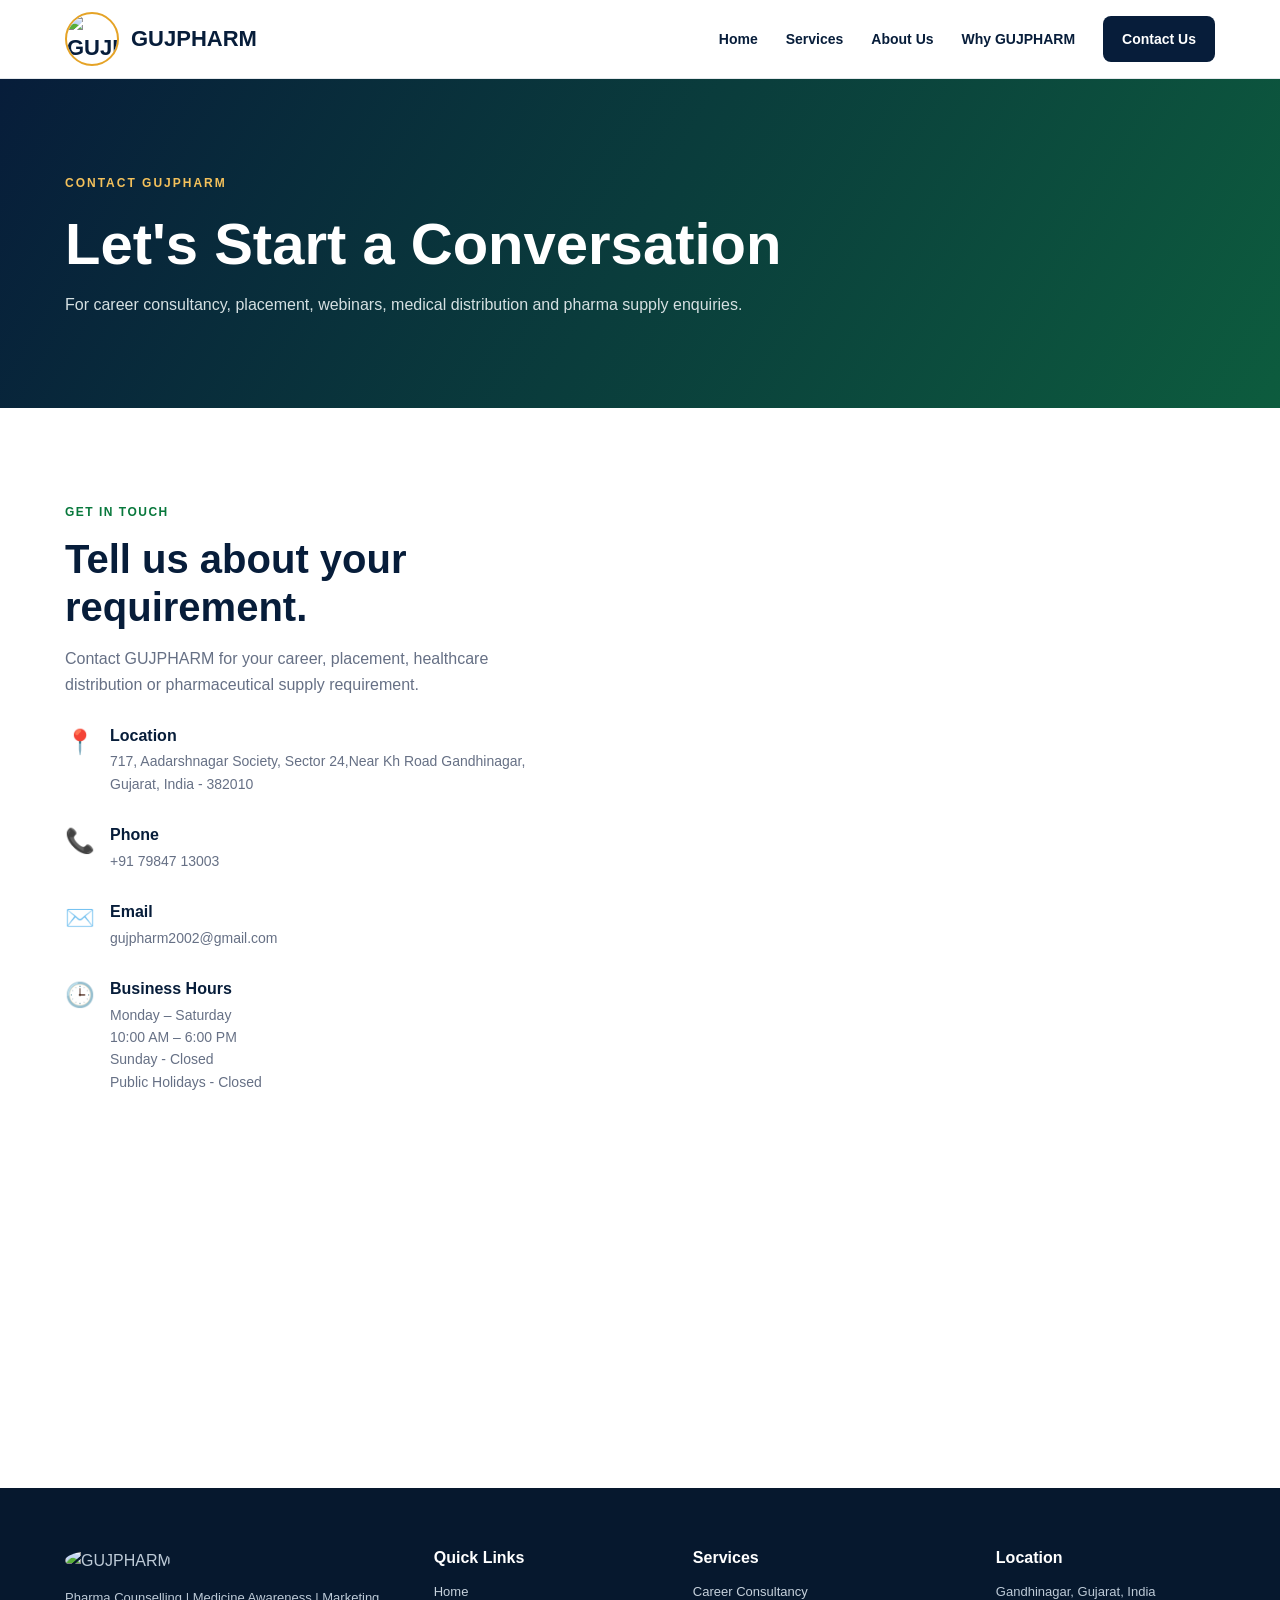
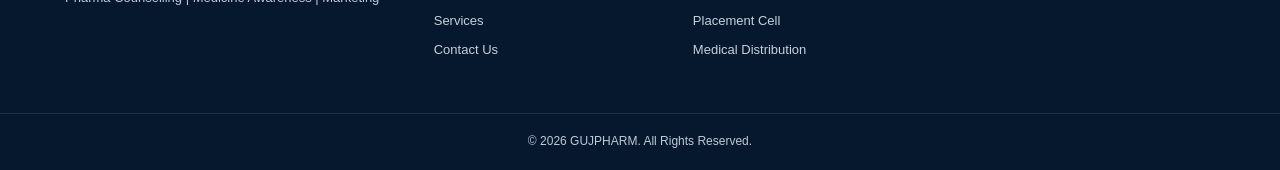
==== contact.html @ 4593102d "Add files via upload" ====
<!DOCTYPE html>
<html lang="en">

<head>

    <meta charset="UTF-8">

    <meta name="viewport"
          content="width=device-width, initial-scale=1.0">

    <title>
        GUJPHARM | Contact Us
    </title>

    <link rel="stylesheet"
          href="style.css">

</head>

<body>


<header class="header">

    <div class="container navbar">

        <a href="index.html"
           class="logo-area">

            <img src="C:\Users\HP\OneDrive\Desktop\Gujpharm\Gujpharm Logo.jpeg"
                 alt="GUJPHARM Logo">

            <span>
                GUJPHARM
            </span>

        </a>


        <button class="menu-btn"
                onclick="toggleMenu()">
            ☰
        </button>


        <nav id="navMenu">

            <a href="index.html">
                Home
            </a>

            <a href="services.html">
                Services
            </a>

            <a href="index.html#about">
                About Us
            </a>

            <a href="index.html#why-us">
                Why GUJPHARM
            </a>

            <a class="contact-btn active"
               href="contact.html">
                Contact Us
            </a>

        </nav>

    </div>

</header>


<section class="page-banner">

    <div class="container">

        <span>
            CONTACT GUJPHARM
        </span>

        <h1>
            Let's Start a Conversation
        </h1>

        <p>
            For career consultancy,
            placement, webinars,
            medical distribution and
            pharma supply enquiries.
        </p>

    </div>

</section>


<section class="section">

    <div class="container contact-grid">


        <!-- CONTACT INFORMATION -->

        <div class="contact-information">

            <span class="section-label">
                GET IN TOUCH
            </span>

            <h2>
                Tell us about your requirement.
            </h2>

            <p>
                Contact GUJPHARM for your
                career, placement, healthcare
                distribution or pharmaceutical
                supply requirement.
            </p>


            <div class="contact-item">

                <span>
                    📍
                </span>

                <div>

                    <strong>
                        Location
                    </strong>

                    <p>
                        717, Aadarshnagar Society,
                        Sector 24,Near Kh Road
                        Gandhinagar,
                        Gujarat, India - 382010
                    </p>

                </div>

            </div>


            <div class="contact-item">

                <span>
                    📞
                </span>

                <div>

                    <strong>
                        Phone
                    </strong>

                    <p>
                        +91 79847 13003
                    </p>

                </div>

            </div>


            <div class="contact-item">

                <span>
                    ✉️
                </span>

                <div>

                    <strong>
                        Email
                    </strong>

                    <p>
                        gujpharm2002@gmail.com
                    </p>

                </div>

            </div>


            <div class="contact-item">

                <span>
                    🕒
                </span>

                <div>

                    <strong>
                        Business Hours
                    </strong>

                    <p>
                        Monday – Saturday
                        <br>
                        10:00 AM – 6:00 PM
                        <br>
                        Sunday - Closed
                        <br>
                        Public Holidays - Closed
                    </p>

                </div>

            </div>

        </div>


       
        <iframe
    src="https://docs.google.com/forms/d/e/1FAIpQLScEod-JOa7Q9pniDQbvM7Y9X6A34quc6Y22NL6CkJqaQrTjWg/viewform?usp=publish-editor"
    width="100%"
    height="900"
    frameborder="0"
    marginheight="0"
    marginwidth="0">
</iframe>

    </div>

</section>


<footer>

    <div class="container footer-grid">

        <div>

            <img src="assets/gujpharm-logo.jpeg"
                 class="footer-logo"
                 alt="GUJPHARM">

            <p>
                Pharma Counselling |
                Medicine Awareness |
                Marketing
            </p>

        </div>


        <div>

            <h4>
                Quick Links
            </h4>

            <a href="index.html">
                Home
            </a>

            <a href="services.html">
                Services
            </a>

            <a href="contact.html">
                Contact Us
            </a>

        </div>


        <div>

            <h4>
                Services
            </h4>

            <a href="services.html#career">
                Career Consultancy
            </a>

            <a href="services.html#placement">
                Placement Cell
            </a>

            <a href="services.html#distribution">
                Medical Distribution
            </a>

        </div>


        <div>

            <h4>
                Location
            </h4>

            <p>
                Gandhinagar,
                Gujarat, India
            </p>

        </div>

    </div>


    <div class="copyright">

        © 2026 GUJPHARM.
        All Rights Reserved.

    </div>

</footer>


<script src="script.js"></script>

</body>
</html>
---- style.css ----
/* =========================================
   GUJPHARM WEBSITE
   MAIN CSS
========================================= */

* {
    margin: 0;
    padding: 0;
    box-sizing: border-box;
}

:root {

    --navy: #071d3a;
    --navy-light: #0d3157;

    --green: #08783c;
    --green-light: #0c9a4d;

    --gold: #e5a326;

    --white: #ffffff;
    --cream: #fffdf8;

    --text: #263548;
    --muted: #667085;

    --border: #e4e8ec;

}

html {
    scroll-behavior: smooth;
}

body {

    font-family:
        Arial,
        Helvetica,
        sans-serif;

    color: var(--text);

    line-height: 1.6;

    background: white;

}

h1,
h2,
h3,
h4 {

    font-family:
        Arial,
        Helvetica,
        sans-serif;

    color: var(--navy);

    line-height: 1.2;

}

a {
    text-decoration: none;
}

.container {

    width: 92%;

    max-width: 1150px;

    margin: auto;

}


/* =========================================
   HEADER
========================================= */

.header {

    position: sticky;

    top: 0;

    z-index: 999;

    background:
        rgba(255,255,255,0.97);

    border-bottom:
        1px solid var(--border);

}

.navbar {

    min-height: 78px;

    display: flex;

    justify-content: space-between;

    align-items: center;

}

.logo-area {

    display: flex;

    align-items: center;

    gap: 12px;

    font-size: 22px;

    font-weight: 800;

    color: var(--navy);

}

.logo-area img {

    width: 54px;

    height: 54px;

    object-fit: cover;

    border-radius: 50%;

    border: 2px solid var(--gold);

}

nav {

    display: flex;

    align-items: center;

    gap: 28px;

}

nav a {

    color: var(--navy);

    font-size: 14px;

    font-weight: 700;

    padding: 10px 0;

}

nav a:hover,
nav a.active {

    color: var(--green);

}

.contact-btn {

    background: var(--navy);

    color: white !important;

    padding:
        12px 19px !important;

    border-radius: 8px;

}

.contact-btn:hover {

    background: var(--green);

}

.menu-btn {

    display: none;

    background: none;

    border: none;

    font-size: 28px;

    cursor: pointer;

}


/* =========================================
   HERO
========================================= */

.hero {

    min-height: 650px;

    display: flex;

    align-items: center;

    position: relative;

    background-image:
        url(""C:\Users\HP\OneDrive\Desktop\Gujpharm\Gujpharm Background image.png"");

    background-size: cover;

    background-position: center;

}

.hero-overlay {

    position: absolute;

    inset: 0;

    background:
        linear-gradient(
            90deg,
            rgba(4,25,49,.88),
            rgba(4,25,49,.55),
            rgba(4,25,49,.15)
        );

}

.hero-content {

    position: relative;

    z-index: 2;

    max-width: 760px;

    color: white;

    padding:
        100px 0;

}

.small-title {

    color: #f4c15b;

    font-size: 13px;

    font-weight: 800;

    letter-spacing: 2px;

}

.hero h1 {

    color: white;

    font-size:
        clamp(38px, 5vw, 65px);

    margin:
        18px 0 20px;

}

.hero p {

    max-width: 700px;

    font-size: 18px;

    color: #eef5f2;

}

.hero-buttons {

    display: flex;

    gap: 14px;

    margin-top: 30px;

    flex-wrap: wrap;

}


/* =========================================
   BUTTONS
========================================= */

.btn {

    display: inline-flex;

    align-items: center;

    justify-content: center;

    padding:
        13px 23px;

    border-radius: 8px;

    font-weight: 800;

    transition: .2s;

}

.primary-btn {

    background:
        var(--green);

    color: white;

}

.primary-btn:hover {

    background:
        var(--navy-light);

}

.white-btn {

    background: white;

    color: var(--navy);

}

.white-btn:hover {

    background: #edf4ef;

}


/* =========================================
   HIGHLIGHTS
========================================= */

.highlights {

    background:
        var(--navy);

    color: white;

}

.highlight-grid {

    display: grid;

    grid-template-columns:
        repeat(4,1fr);

    padding: 24px 0;

}

.highlight-grid div {

    text-align: center;

    border-right:
        1px solid
        rgba(255,255,255,.2);

}

.highlight-grid div:last-child {

    border-right: none;

}

.highlight-grid strong {

    display: block;

    font-size: 18px;

}

.highlight-grid span {

    display: block;

    font-size: 12px;

    color: #b9c7d6;

}


/* =========================================
   SECTIONS
========================================= */

.section {

    padding:
        90px 0;

}

.section-label {

    color:
        var(--green);

    font-size: 12px;

    letter-spacing: 1.5px;

    font-weight: 800;

}

.section h2 {

    font-size:
        clamp(30px,4vw,46px);

    margin:
        12px 0 20px;

}

.section p {

    color:
        var(--muted);

    margin-bottom: 15px;

}


/* =========================================
   ABOUT
========================================= */

.about {

    display: grid;

    grid-template-columns:
        1.1fr .9fr;

    gap: 70px;

    align-items: center;

}

.green-link {

    color:
        var(--green);

    font-weight: 800;

}

.vision-card {

    background:
        linear-gradient(
            145deg,
            #f3faf5,
            #ffffff
        );

    border:
        1px solid #dce9e0;

    border-radius: 22px;

    padding: 35px;

    text-align: center;

    box-shadow:
        0 15px 40px
        rgba(8,55,32,.08);

}

.vision-card img {

    width: 180px;

    height: 180px;

    object-fit: cover;

    border-radius: 50%;

    margin-bottom: 18px;

}

.vision-card h3 {

    font-size: 24px;

}

.vision-card p {

    color:
        var(--green);

    font-weight: 700;

}


/* =========================================
   SERVICES
========================================= */

.services-section {

    background:
        #f6faf7;

}

.section-heading {

    text-align: center;

    max-width: 750px;

    margin:
        0 auto 45px;

}

.service-grid {

    display: grid;

    grid-template-columns:
        repeat(3,1fr);

    gap: 22px;

}

.service-card {

    background: white;

    border:
        1px solid var(--border);

    border-radius: 18px;

    padding: 28px;

    transition: .25s;

}

.service-card:hover {

    transform:
        translateY(-6px);

    box-shadow:
        0 18px 40px
        rgba(0,0,0,.08);

    border-color:
        #c6e0d0;

}

.service-icon {

    font-size: 35px;

    margin-bottom: 18px;

}

.service-card h3 {

    font-size: 20px;

    margin-bottom: 12px;

}

.service-card p {

    font-size: 14px;

    min-height: 85px;

}

.service-card a {

    color:
        var(--green);

    font-weight: 800;

    font-size: 14px;

}


/* =========================================
   WHY US
========================================= */

.why-grid {

    display: grid;

    grid-template-columns:
        repeat(2,1fr);

    gap: 20px;

}

.why-card {

    display: flex;

    gap: 20px;

    padding: 25px;

    border:
        1px solid var(--border);

    border-radius: 15px;

}

.why-card > span {

    font-size: 20px;

    font-weight: 800;

    color:
        var(--gold);

}

.why-card h3 {

    font-size: 19px;

    margin-bottom: 8px;

}


/* =========================================
   CTA
========================================= */

.cta {

    background:
        linear-gradient(
            110deg,
            var(--navy),
            #0d5d40
        );

    color: white;

    padding:
        65px 0;

}

.cta-content {

    display: flex;

    align-items: center;

    justify-content: space-between;

    gap: 35px;

}

.cta span {

    color:
        #f2bf52;

    font-size: 12px;

    font-weight: 800;

    letter-spacing: 1.5px;

}

.cta h2 {

    color: white;

    margin:
        10px 0;

}

.cta p {

    color:
        #ccd8e0;

}


/* =========================================
   PAGE BANNER
========================================= */

.page-banner {

    padding:
        90px 0;

    background:
        linear-gradient(
            120deg,
            var(--navy),
            #0d5c3e
        );

    color: white;

}

.page-banner span {

    color:
        #f4c15b;

    font-weight: 800;

    font-size: 12px;

    letter-spacing: 2px;

}

.page-banner h1 {

    color: white;

    font-size:
        clamp(36px,5vw,58px);

    margin:
        14px 0;

}

.page-banner p {

    max-width: 700px;

    color:
        #d5e0e2;

}


/* =========================================
   SERVICE DETAILS
========================================= */

.service-list {

    display: flex;

    flex-direction: column;

    gap: 25px;

}

.service-detail {

    display: grid;

    grid-template-columns:
        100px 1fr;

    gap: 35px;

    padding: 42px;

    border:
        1px solid var(--border);

    border-radius: 20px;

    box-shadow:
        0 8px 25px
        rgba(0,0,0,.04);

}

.number {

    font-size: 48px;

    font-weight: 800;

    color:
        #d7e9df;

}

.service-detail h2 {

    margin:
        10px 0 15px;

    font-size: 32px;

}

.service-detail ul {

    display: grid;

    grid-template-columns:
        1fr 1fr;

    gap: 8px 30px;

    padding-left: 20px;

    color:
        var(--muted);

}


/* =========================================
   CONTACT
========================================= */

.contact-grid {

    display: grid;

    grid-template-columns:
        .9fr 1.1fr;

    gap: 65px;

}

.contact-information h2 {

    font-size: 40px;

    margin:
        12px 0 15px;

}

.contact-item {

    display: flex;

    gap: 15px;

    margin-top: 25px;

}

.contact-item > span {

    font-size: 24px;

}

.contact-item strong {

    color:
        var(--navy);

}

.contact-item p {

    font-size: 14px;

    margin:
        2px 0;

}

.notice {

    margin-top: 28px;

    padding: 15px 18px;

    background:
        #fff9e9;

    border-left:
        4px solid var(--gold);

    font-size: 13px;

    color:
        #6b5a2a;

}

.form-box {

    background:
        #f7faf8;

    border:
        1px solid #e0e9e3;

    padding: 35px;

    border-radius: 20px;

}

.form-box h3 {

    font-size: 27px;

    margin-bottom: 20px;

}

.form-box label {

    display: block;

    font-size: 13px;

    font-weight: 700;

    margin:
        15px 0 7px;

}

.form-box input,
.form-box select,
.form-box textarea {

    width: 100%;

    padding:
        12px 14px;

    border:
        1px solid #d5dce2;

    border-radius: 8px;

    font: inherit;

    background: white;

}

.form-box textarea {

    resize: vertical;

}

.full-width {

    width: 100%;

    margin-top: 18px;

}

.form-message {

    text-align: center;

    font-size: 13px;

    margin-top: 12px;

}


/* =========================================
   FOOTER
========================================= */

footer {

    background:
        #06182e;

    color:
        #bdcad7;

    padding-top:
        60px;

}

.footer-grid {

    display: grid;

    grid-template-columns:
        1.5fr 1fr 1.2fr 1fr;

    gap: 40px;

    padding-bottom:
        45px;

}

.footer-logo {

    width: 75px;

    height: 75px;

    object-fit: cover;

    border-radius: 50%;

    margin-bottom: 15px;

}

footer h4 {

    color: white;

    margin-bottom: 15px;

}

footer a {

    display: block;

    color:
        #c6d1dc;

    font-size: 13px;

    margin: 8px 0;

}

footer a:hover {

    color: white;

}

footer p {

    font-size: 13px;

}

.copyright {

    text-align: center;

    border-top:
        1px solid
        rgba(255,255,255,.1);

    padding: 18px;

    font-size: 12px;

}


/* =========================================
   MOBILE
========================================= */

@media(max-width: 900px) {

    .service-grid {

        grid-template-columns:
            repeat(2,1fr);

    }

    .about,
    .contact-grid {

        grid-template-columns: 1fr;

    }

    .footer-grid {

        grid-template-columns:
            repeat(2,1fr);

    }

}


@media(max-width: 700px) {

    .menu-btn {

        display: block;

    }

    nav {

        display: none;

        position: absolute;

        top: 78px;

        left: 0;

        right: 0;

        background: white;

        flex-direction: column;

        align-items: stretch;

        padding: 20px;

        box-shadow:
            0 10px 25px
            rgba(0,0,0,.1);

    }

    nav.open {

        display: flex;

    }

    nav a {

        padding: 12px;

    }

    .hero {

        min-height: 600px;

    }

    .highlight-grid {

        grid-template-columns:
            repeat(2,1fr);

    }

    .highlight-grid div {

        border-right: none;

    }

    .service-grid,
    .why-grid {

        grid-template-columns: 1fr;

    }

    .service-detail {

        grid-template-columns: 1fr;

        padding: 28px;

    }

    .service-detail ul {

        grid-template-columns: 1fr;

    }

    .cta-content {

        flex-direction: column;

        align-items: flex-start;

    }

    .footer-grid {

        grid-template-columns: 1fr;

    }

    .section {

        padding:
            65px 0;

    }

}
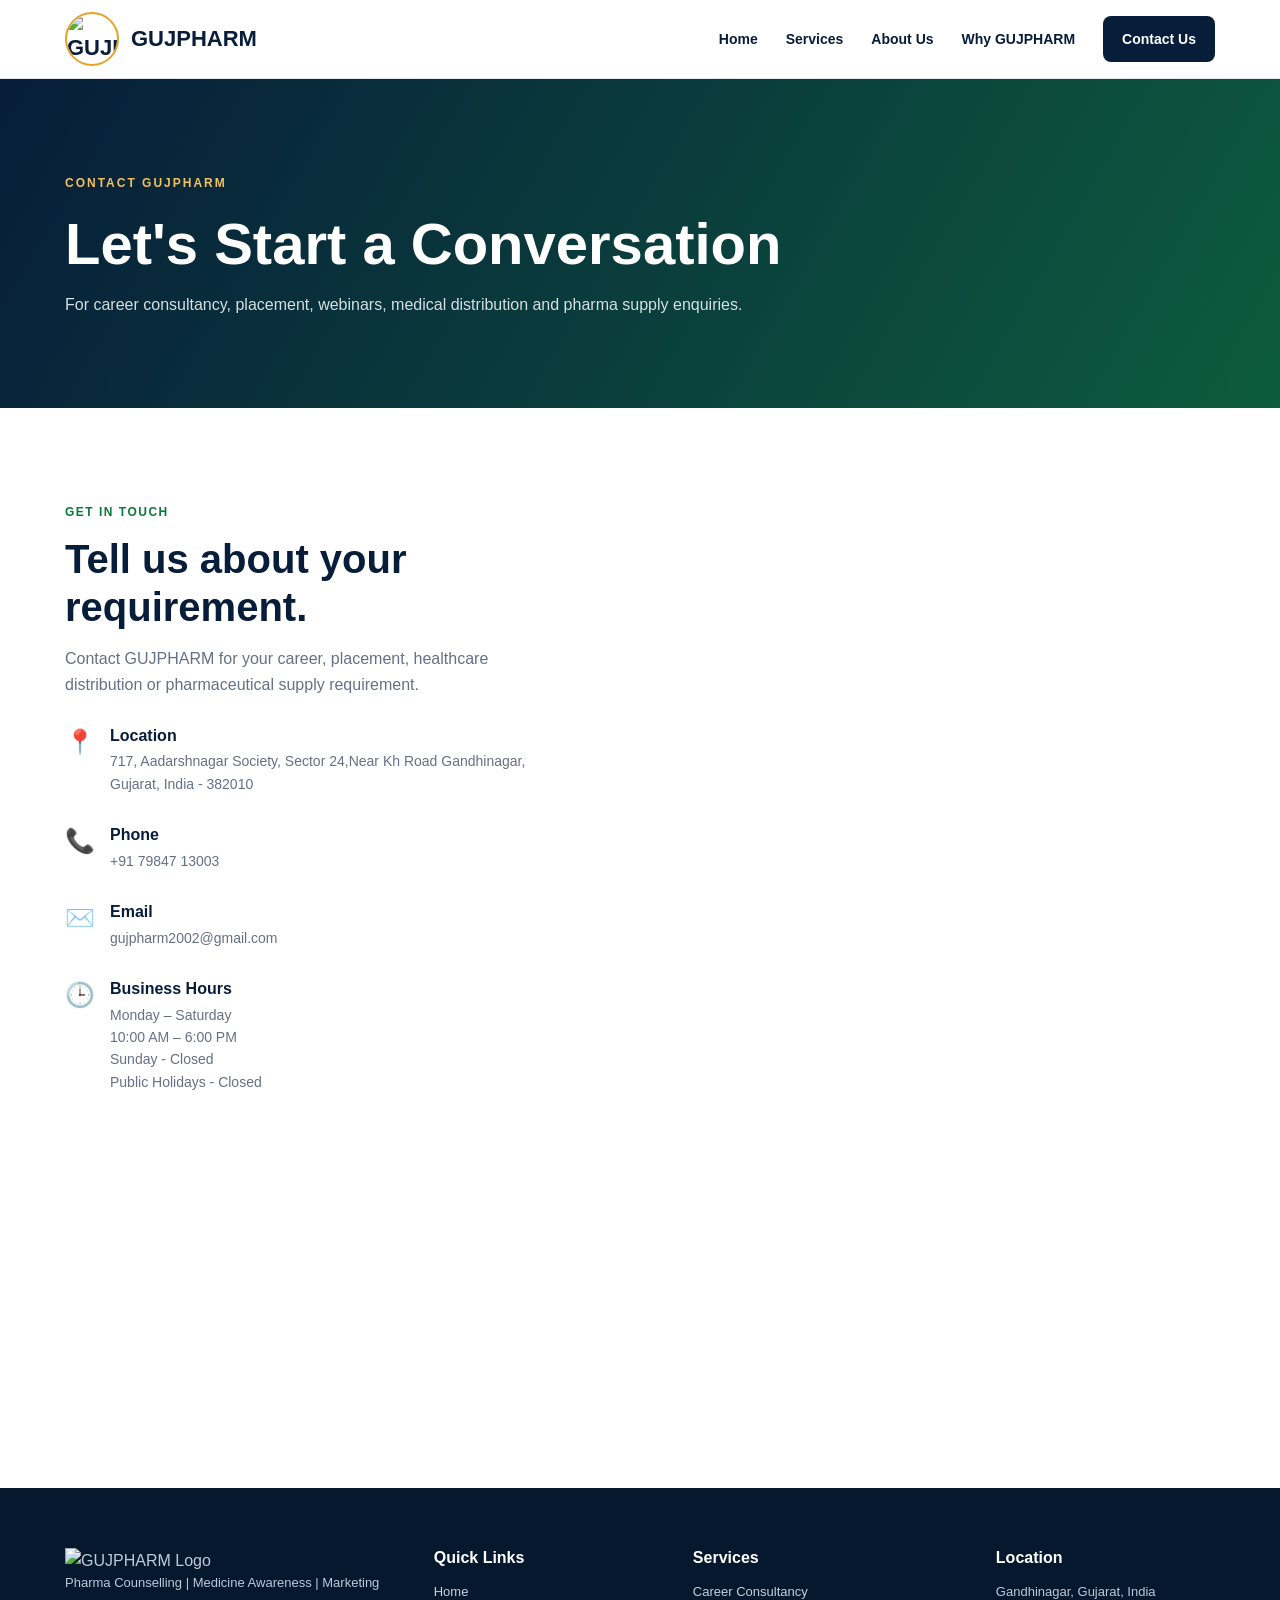
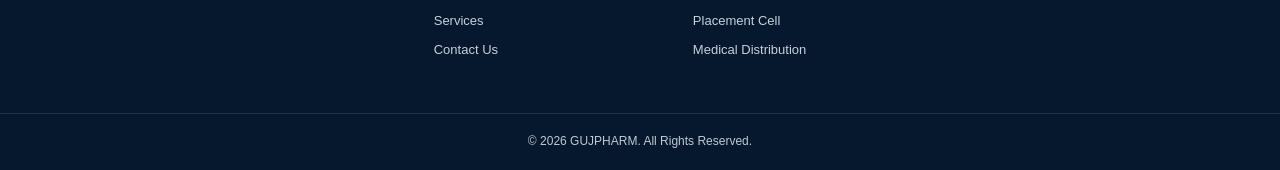
==== commit 4108d598: "Update contact.html" ====
--- a/contact.html
+++ b/contact.html
@@ -27,7 +27,7 @@
         <a href="index.html"
            class="logo-area">
 
-            <img src="C:\Users\HP\OneDrive\Desktop\Gujpharm\Gujpharm Logo.jpeg"
+            <img src="https://github.com/Shri717/Gujpharm-/blob/main/Gujpharm%20Logo.jpeg"
                  alt="GUJPHARM Logo">
 
             <span>
@@ -238,10 +238,8 @@
 
         <div>
 
-            <img src="assets/gujpharm-logo.jpeg"
-                 class="footer-logo"
-                 alt="GUJPHARM">
-
+         <img src="assets/Gujpharm Logo.jpeg"
+     alt="GUJPHARM Logo">
             <p>
                 Pharma Counselling |
                 Medicine Awareness |
@@ -322,4 +320,4 @@
 <script src="script.js"></script>
 
 </body>
-</html>+</html>
--- a/style.css
+++ b/style.css
@@ -219,7 +219,7 @@
     position: relative;
 
     background-image:
-        url(""C:\Users\HP\OneDrive\Desktop\Gujpharm\Gujpharm Background image.png"");
+        url("https://github.com/Shri717/Gujpharm-/blob/main/Gujpharm%20Background%20image.png");
 
     background-size: cover;
 
@@ -1265,4 +1265,4 @@
 
     }
 
-}+}
